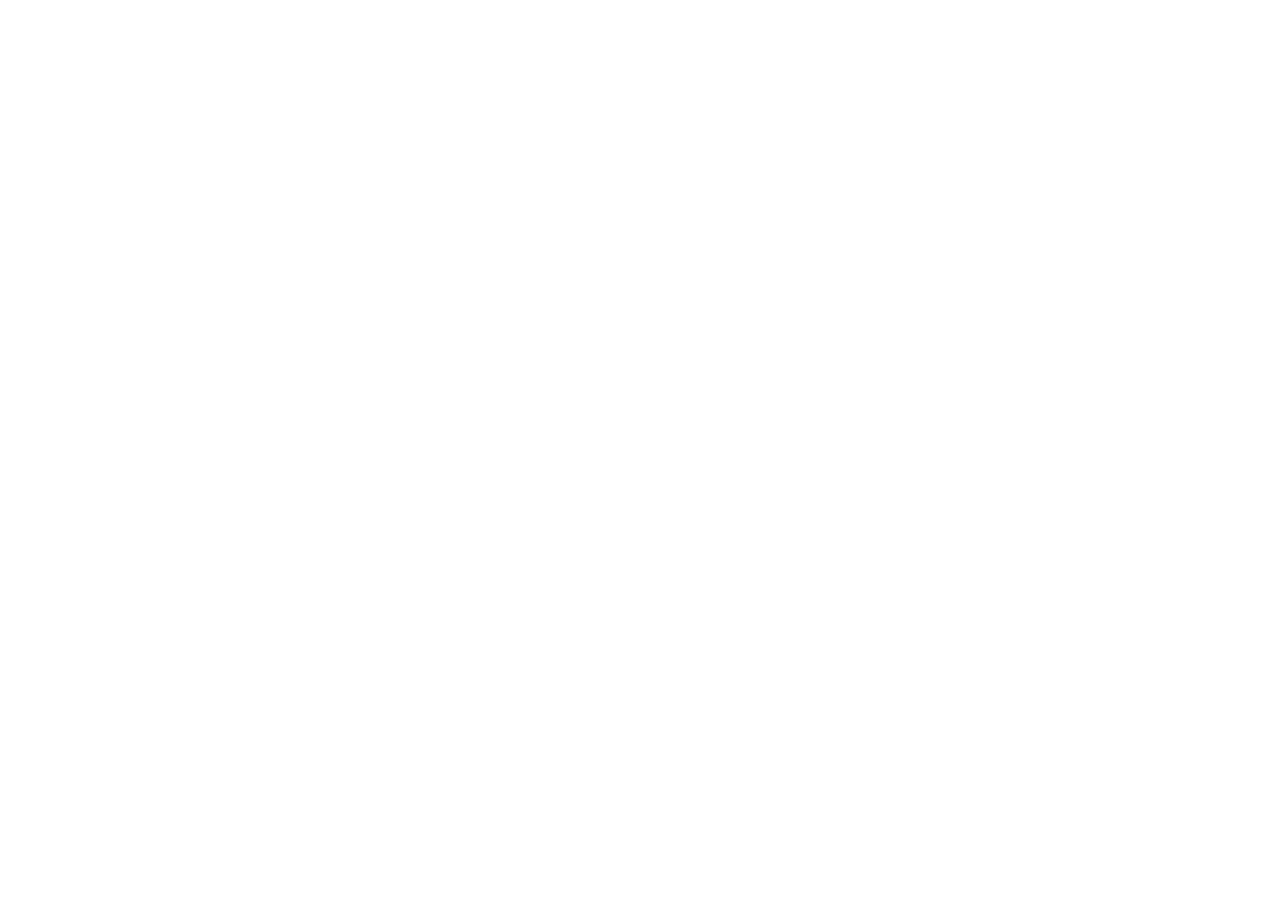
==== age-calculator/index.html @ 9dd5ab3f "feat: add index file" ====
<!DOCTYPE html>
<html lang="en">
<head>
  <meta charset="UTF-8">
  <meta name="viewport" content="width=device-width, initial-scale=1.0">
  <title>Age Calculator</title>
</head>
<body>
  
</body>
</html>
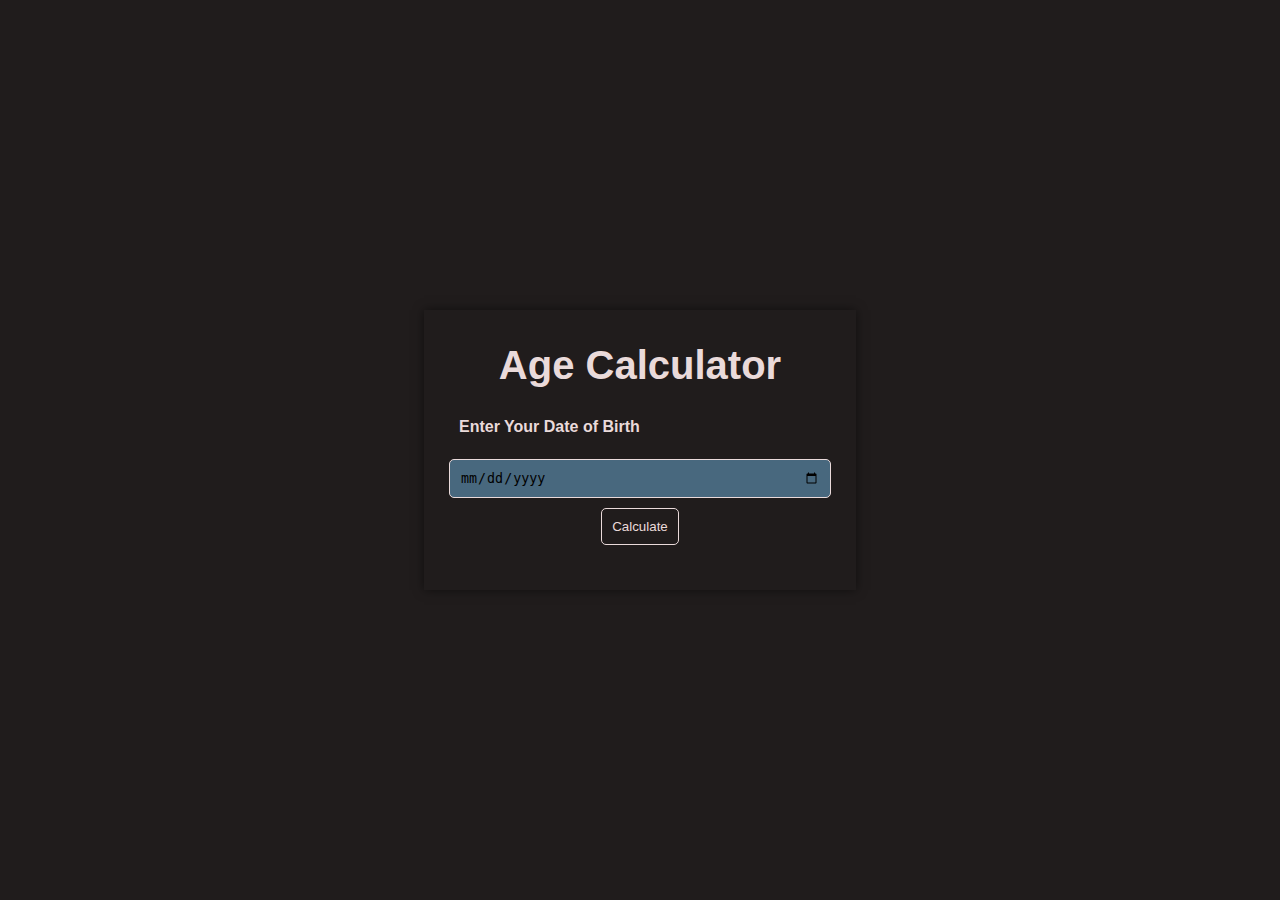
==== commit 74cbd80b: "feat: add calculating age" ====
--- a/age-calculator/index.html
+++ b/age-calculator/index.html
@@ -1,11 +1,21 @@
 <!DOCTYPE html>
 <html lang="en">
-<head>
-  <meta charset="UTF-8">
-  <meta name="viewport" content="width=device-width, initial-scale=1.0">
-  <title>Age Calculator</title>
-</head>
-<body>
-  
-</body>
-</html>+  <head>
+    <meta charset="UTF-8" />
+    <meta name="viewport" content="width=device-width, initial-scale=1.0" />
+    <title>Age Calculator</title>
+    <link rel="stylesheet" href="style.css" />
+    <script src="script.js" defer></script>
+  </head>
+  <body>
+    <div class="container">
+      <h1>Age Calculator</h1>
+      <div class="form">
+        <label for="dob">Enter Your Date of Birth</label>
+        <input type="date" name="dob" id="dob" />
+        <button id="calculate">Calculate</button>
+      </div>
+      <h2 id="result"></h2>
+    </div>
+  </body>
+</html>
--- a/age-calculator/style.css
+++ b/age-calculator/style.css
@@ -0,0 +1,81 @@
+body {
+  background-color: #201c1c;
+  color: #eadada;
+  font-family: "Roboto", sans-serif;
+  font-size: 16px;
+  font-weight: 300;
+  line-height: 1.5;
+  margin: 0;
+  padding: 0;
+  text-rendering: optimizeLegibility;
+  -webkit-font-smoothing: antialiased;
+  -moz-osx-font-smoothing: grayscale;
+  min-height: 100vh;
+  display: grid;
+  place-items: center;
+}
+
+.container {
+  min-width: 360px;
+  padding: 25px;
+  max-width: 720px;
+  box-shadow: 0 0 10px rgba(0, 0, 0, 0.5);
+  margin: auto;
+}
+
+h1 {
+  font-size: 2.5em;
+  text-align: center;
+  margin-top: 0;
+  margin-bottom: 20px;
+}
+
+.form {
+  display: flex;
+  flex-direction: column;
+  gap: 10px;
+}
+
+label {
+  text-align: left;
+  font-weight: bold;
+  margin-bottom: 10px;
+  padding: 0 10px;
+}
+
+input[type="date"]{
+  padding: 10px;
+  border: 1px solid #eadada;
+  background-color: #48687e;
+  min-width: 360px;
+  margin: 0 auto;
+  border-radius: 5px;
+  transition: all 0.3s ease-in-out;
+}
+
+input[type="date"]:focus {
+  border: 1px solid #201c1c;
+}
+
+button {
+  margin: 0 auto;
+  padding: 10px;
+  background-color: #201c1c;
+  color: #eadada;
+  border: 1px solid #eadada;
+  border-radius: 5px;
+  cursor: pointer;
+  transition: all 0.3s ease-in-out;
+}
+
+button:hover {
+  background-color: #eadada;
+  color: #201c1c;
+}
+
+h2{
+  text-align: center;
+  margin-top: 10px;
+  margin-bottom: 20px;
+}
+
